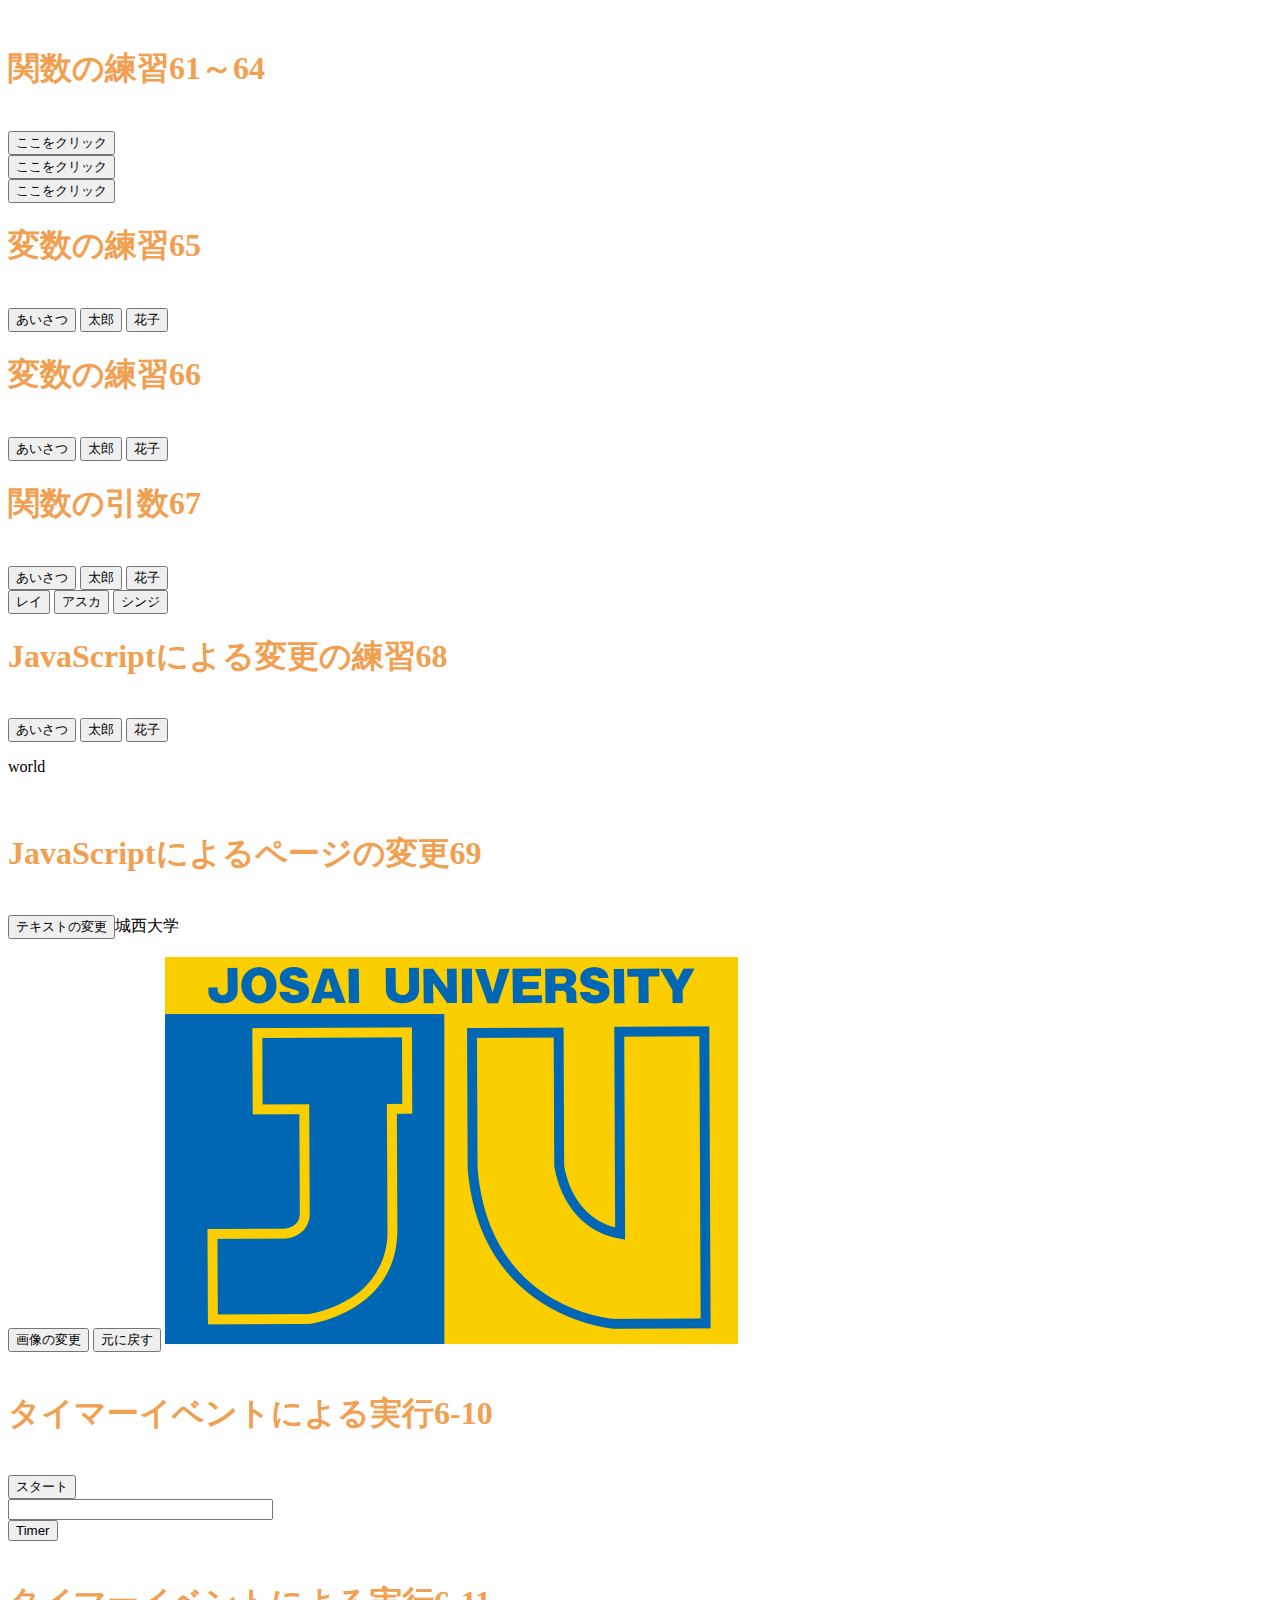
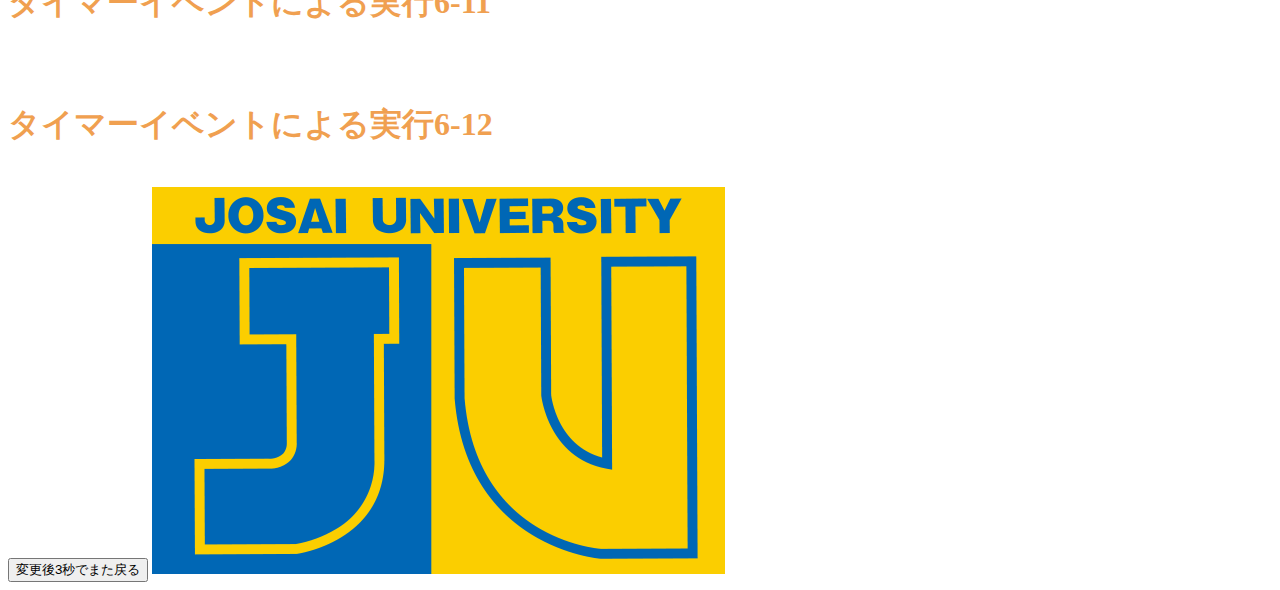
==== index.html @ 0b99b5fe "0112" ====
<!DOCTYPE html>
<html lang="ja">
<head>
<meta charset="UTF-8">
<title> Web開発の練習１</title>
<link rel="stylesheet" href="mystyle.css"> <!-- この行を追加 -->
<!--<script src="myjs.js"></script>--> <!-- この行を追加 -->
<script src="ex6-1.js"></script>
<script src="ex6-4.js"></script>
<script src="ex6-5.js"></script>
<script src="ex6-6.js"></script>
<script src="ex6-7.js"></script>
<script src="ex6-8.js"></script>
<script src="ex6-9.js"></script>
<script src="ex6-10.js"></script>
<script src="ex6-11.js"></script>
<script src="ex6-12.js"></script>
</head>

<body>

<!--文字の大きさの練習-->
<!--<br>
<h1>練習問題2.2</h1>
<br>
<h1>Hello World</h1>
<h2>Hello World</h2>
<h3>HEllo World</h3>

<ol>

<li>ほげほげ</li>

<li>ほにゃらら</li>

</ol>
<script src="myjs.js"></script>
<br>
<h1>練習問題2.3</h1>
<br>
<a id="abc">ここがabcの場所</a>
<dl>
<dt>作者</dt>
<dd>ジョン</dd>
<dd>ポール</dd>
<dd>ジョージ</dd>
<dd>リンゴ</dd>
</dl>
<dl>
<dt lang="ja"><dfn>色</dfn></dt> 
<dt lang="en-US"><dfn>color</dfn></dt> 
<dt lang="en-GB"><dfn>colour</dfn></dt> 
<dd>可視光線の波長の長短によって人が視覚で感じ 分けられる色覚・色刺激のこと。</dd> 
</dl>
<p>ゲームの得点は以下の順序で計算されます。 
</p> 
<dl>
<dt>金貨を獲得している場合</dt> 
<dd>金貨一枚につき１０ポイント加算されます。 </dd>
<dt>銀貨を獲得している場合</dt> 
<dd>銀貨一枚につき１ポイント加算されます。</dd> 
<dt>枚数に関わらず、金貨と銀貨の両方を獲得して いる場合</dt> 
<dd>ボーナスポイントとして２０ポイント加算されます 。 </dd>
<dt>それ以外の場合</dt> 
<dd>ポイントは加算されません。</dd> 
</dl>
<br>
<h1>練習問題2.4</h1>
<br>
<table>
<caption>
<strong>お寿司をどこで食べるか？その長所と短所</strong> 
<details>
<summary>このテーブルの説明</summary> 
<p>以下のテーブルでは、２番目のカラムに寿司店のタイプが入れられ ています。その左側にそのようなタイプのお店でお寿司を食べる場合 の長所が、右側に短所が入れられています。</p> 
</details>
</caption>
<thead>
<tr><th class="important">長所</th><th>どこで食べるか</th><th>短所</th></tr> 
</thead>
<tbody>
<tr>
<td>ネタにこだわり、技術が素晴らしい</td>
<th>銀座の高級店</th>
<td>値段が時価で不安、予約が必要</td>
</tr>
<tr>
<td>値段が良心的、気軽に手に取れる</td>
<th>回転寿司 </th>
<td>ネタが解凍もの、休みの日は混む</td>
</tr> 
</tbody>
</table>
<table>
<caption>
<strong>お寿司をどこで食べるか？その長所と短所</strong>
</caption>
<thead>
<tr>
<th>どこで食べるか</th>
<th class="important">長所</th>
<th>短所 </th>
</tr>
</thead>
<tbody>
<tr>
<th>銀座の高級店</th>
<td>ネタにこだわり、技術が素晴らしい</td>
<td>値段が時価で不安、予約が必要</td>
</tr>
<tr>
<th>回転寿司</th>
<td>値段が良心的、気軽に手に取れる</td>
<td>ネタが解凍もの、休みの日は混む</td>
</tr>
</tbody>
</table>
<br>
<p class="sample1">セキュリティ対策は今後ますます重要にな るでしょう。</p>
<p class="sample2">セキュリティ対策は今後ますます重要にな るでしょう。</p>
<p class="sample3">セキュリティ対策は今後ますます重要にな るでしょう。</p>
<br>
<h1>練習問題2.5</h1>
<br>
<ul>
<li>参考資料を調べ、次のように表示されるHTMLを書きなさい。 
<p style="margin:1ex">x<sup>2</sup>+y<sup>2</sup>=z<sup>2</sup><br/>
この授業は<b>情報特講１</b>で、<s>眠くなる</s>大変興味深い内容です。<br/>
<bdo dir="rtl">昔の日本語は右から左に書いていました。</bdo></p>
</li> 
</ul>
<br>
<h1>練習問題2.6</h1>
<br>
<p>
テキスト入力：<input type="text">
</p>
<br>
<h1>練習問題2.7</h1>
<br>
<form action="xxx.php" method="post">
<label>
メール（type="email"）:<input type="email"
name="email"></label><input type="submit" value="送信 "></form>
<form action="xxx.php" method="post">
<label>
URL（type="url"）:<input type="url" name="url"></label><input type="submit" value="送信"></form>
<form action="xxx.php" method="post"><label>検索（type="search"）:<input type="search"
name="search"></label><input type="submit" value="送信"></form>
<form action="xxx.php" method="post"><label>電話（type="telephone"）:<input type="tel"
name="tel"></label><input type="submit" value="送信"></form>
<form action="xxx.php" method="post"><label>数値（type="number"）:<input type="number"
name="number"></label><input type="submit" value="送信"></form>
<form action="xxx.php" method="post"><label>日付（type="date"）:<input type="date"
name="date"></label><input type="submit" value="送信"></form>
<form action="xxx.php" method="post"><label>日時（type="datetime"）:<input type="datetime"
name="datetime"></label><input type="submit" value="送信"></form>
<form action="xxx.php" method="post"><label>ローカル日時（type="datetime-local"）:<input type="datetime-local"
name="datetime-local"></label><input type="submit"
value="送信"></form>
<form action="xxx.php" method="post"><label>月（type="month"）:<input type="month"
name="month"></label><input type="submit" value="送信"></form>
<form action="xxx.php" method="post"><label>週（type="week"）:<input type="week"
name="week"></label><input type="submit" value="送信"></form>
<form action="xxx.php" method="post"><label>時間（type="time"）:<input type="time"
name="time"></label><input type="submit" value="送信"></form>
<form action="xxx.php" method="post"><label>レンジ（type="range"）:<input type="range"
name="range"></label><input type="submit" value="送信"></form>
<form action="xxx.php" method="post"><label>色（type="color"）:<input type="color"
name="color"></label><input type="submit" value="送信"></form>
<br>
<h1>練習問題2.8</h1>
<br>
<p><label>名前:<input type="text" name="name" size="30" maxlength="20"></label></p>
<p><label>パスワード:<input type="password" name="pass" size="6"
maxlength="4"></label></p>
<p>学年:
<label><input type="radio" name="gakunen" value="1">１年生</label>
<label><input type="radio" name="gakunen" value="2">２年生</label>
<label><input type="radio" name="gakunen" value="3">３年生</label>
<label><input type="radio" name="gakunen" value="4">４年生</label>
<label><input type="radio" name="gakunen" value="5">５年生</label>
<label><input type="radio" name="gakunen" value="6">６年生</label>
</p>
<p>好きな課目:
<label><input type="checkbox" name="kamoku" value="kokugo">国語</label>
<label><input type="checkbox" name="kamoku" value="eigo">英語</label>
<label><input type="checkbox" name="kamoku" value="sansu">算数</label>
<label><input type="checkbox" name="kamoku" value="rika">理科</label>
<label><input type="checkbox" name="kamoku" value="syakai">社会</label>
<label><input type="checkbox" name="kamoku" value="taiiku">体育</label>
</p>
<p><label>宿題ファイル：<input type="file" name="syukudai"></label></p>
<p>
<input type="submit" value="送信">
<input type="reset" value="リセット">
</p>
<br>
<h1>練習問題3.1</h1>
<br>
<a href="a.html">相対パスでリンクします</a><br>
<a href="https://www.josai.ac.jp/education/management/index.html">
絶対パスで城西大学経営学部へリンクします。
</a>
<br>
<a href="mailto:info@yahoo.com">メール(実際には動きません)</a><br>
<a href="https://www.josai.ac.jp/"><img src="./image/keiei_small.jpg" alt="城西大学経営学部"></a>
<br>
<h1>練習問題3.2</h1>
<br>
<a href="a.html" target="_blank">別画面を開いてリンクします</a><br>
<a href="a.html" target="_self">リンク元と同じフレームにリンクします</a><br>
<a href="a.html" target="_parent">ひとつ上の親フレームにリンクします</a><br>
<a href="a.html" target="_top">フレームをすべて解除してリンクします</a><br>
<a href="a.html" target="abc">abcという名前のフレームにリンクします</a><br>
<br>
<h1>練習問題3.3</h1>
<br>
<a id="abc">ファイルの途中にabcという名前を付けます</a><br>
<a href="#abc">abcと名前を付けた場所へリンクします</a><br>
<a href="a.html#def">別ファイルの名前を付けた場所へリンクします</a>
<br>
<h1>練習問題3.4</h1>
<br>
<aside class="ad">
<h1>広報</h1>
<a href="https://www.josai.ac.jp/club/jyosisofuto.html">
<section>
<h1>城西大学 女子ソフトボール部</h1>
<p>女子ソフトボール部＜全日本総合女子ソフトボール選手権大会出場決定！＞</p>
</section></a>
<a href="https://www.josai.ac.jp/news/20200615-04.html">
<section>
<h1>城西大学　 JOSAI SPORTS FEILD </h1>
<p> JOSAI SPORTS FIELD　建設・整備が進んでいます【城西大学 坂戸キャンパス】
</p>
<p>城西大学坂戸キャンパスの北側の毛呂山町下川原沼に、サッカー場２面、ソフトボール場１面、アップダウンのあるランニングコース、管理施設にはシャワー室やミーティングルームなどを備えた新しいグラウンド　"JOSAI SPORTS FEILD" が完成間近です。使用開始は、2020年9月の予定です。
</p>
</section></a>
</aside>
<nav>
<ul>
<li><a
href="https://www.josai.ac.jp/club/jyosisofuto.html">女子ソフトボール部</a></li>
<li><a
href="https://www.josai.ac.jp/club/ekiden_hakone.html">男子駅伝部</a></li>
<li><a
href="https://www.josai.ac.jp/club/ekiden_joshiekiden.html">女子駅伝部</a></li>
<li><a>クラブ・サークル活動</a></li>
</ul>
</nav>
<br>
<h1>JavaScript</h1>
<br>

<h1>イベントハンドラの練習</h1>
<input type="button" value="ここをクリック" onclick="alert('Hello, kazuki!');">
-->
<br>
<h1>関数の練習61～64</h1>
<br>
<input type="button" value="ここをクリック"
onclick="sayhello61();">
<br>
<input type="button" value="ここをクリック"
onclick="sayhello61();sayhello61();">
<br>
<input type="button" value="ここをクリック"
onclick="saygoodbye64();">
<br>
<h1>変数の練習65</h1>
<br>
<input type="button" value="あいさつ" onclick="sayhello65();">
<input type="button" value="太郎" onclick="taro65();">
<input type="button" value="花子" onclick="hanako65();">
<br>
<h1>変数の練習66</h1>
<br>
<input type="button" value="あいさつ" onclick="sayhello66();">
<input type="button" value="太郎" onclick="taro66();gakita();">
<input type="button" value="花子" onclick="hanako66();gakita();">
<br>
<h1>関数の引数67</h1>
<br>
<input type="button" value="あいさつ" onclick="sayhello67();">
<input type="button" value="太郎" onclick="someone('太郎');">
<input type="button" value="花子" onclick="someone('花子');">
<br>
<input type="button" value="レイ" onclick="someone('レイ');">
<input type="button" value="アスカ" onclick="someone('アスカ');">
<input type="button" value="シンジ" onclick="someone('シンジ');">
<br>
<h1>JavaScriptによる変更の練習68</h1>
<br>
<input type="button" value="あいさつ" onclick="sayhello68();">
<input type="button" value="太郎" onclick="taro68();">
<input type="button" value="花子" onclick="hanako68();">
<p id="who68">world</p>
<br>
<h1>JavaScriptによるページの変更69</h1>
<br>
<div id="txt1" >
<input type="button" value="テキストの変更" onclick="txtchange1();">城西大学</div>
<br>
<div id="image1" >
<input type="button" value="画像の変更" onclick="imgchange1();">
<input type="button" value="元に戻す" onclick="imgback1();">
<img src='./image/JosaiLogo.png' id="logo" alt="JosaiLogo"></div>
<br>
<h1>タイマーイベントによる実行6-10</h1>
<br>
<form name="timer">
<input type="button" value="スタート"onclick="startfnc()">
<br>
<input type="text" name="moji" size="30" value=""> </form>
<form> <input type="button" value="Timer" onclick="setTimeout('mes()',3000)"> </form>
<br>
<h1>タイマーイベントによる実行6-11</h1>
<br>

<br>
<h1>タイマーイベントによる実行6-12</h1>
<br>
<div id="back">
<input type="button" value="変更後3秒でまた戻る" onclick="ChangeImageAndBack();">
<img src='./image/JosaiLogo.png' id="img13" alt="Josai Logo" class="imagechange">
</div>
</body>
</html>
---- mystyle.css ----
h1 { color: blue; }


h1 { color: #F0A050; }
th, td { border: dashed thick black; }
th.important { color: red; }
p.sample1 {border: double 10px #0000ff;}
p.sample2 {border: inset 10px #ff0000;}
p.sample3 {margin: 30px 30px;padding: 10px;border: medium solid #ff00ff;}
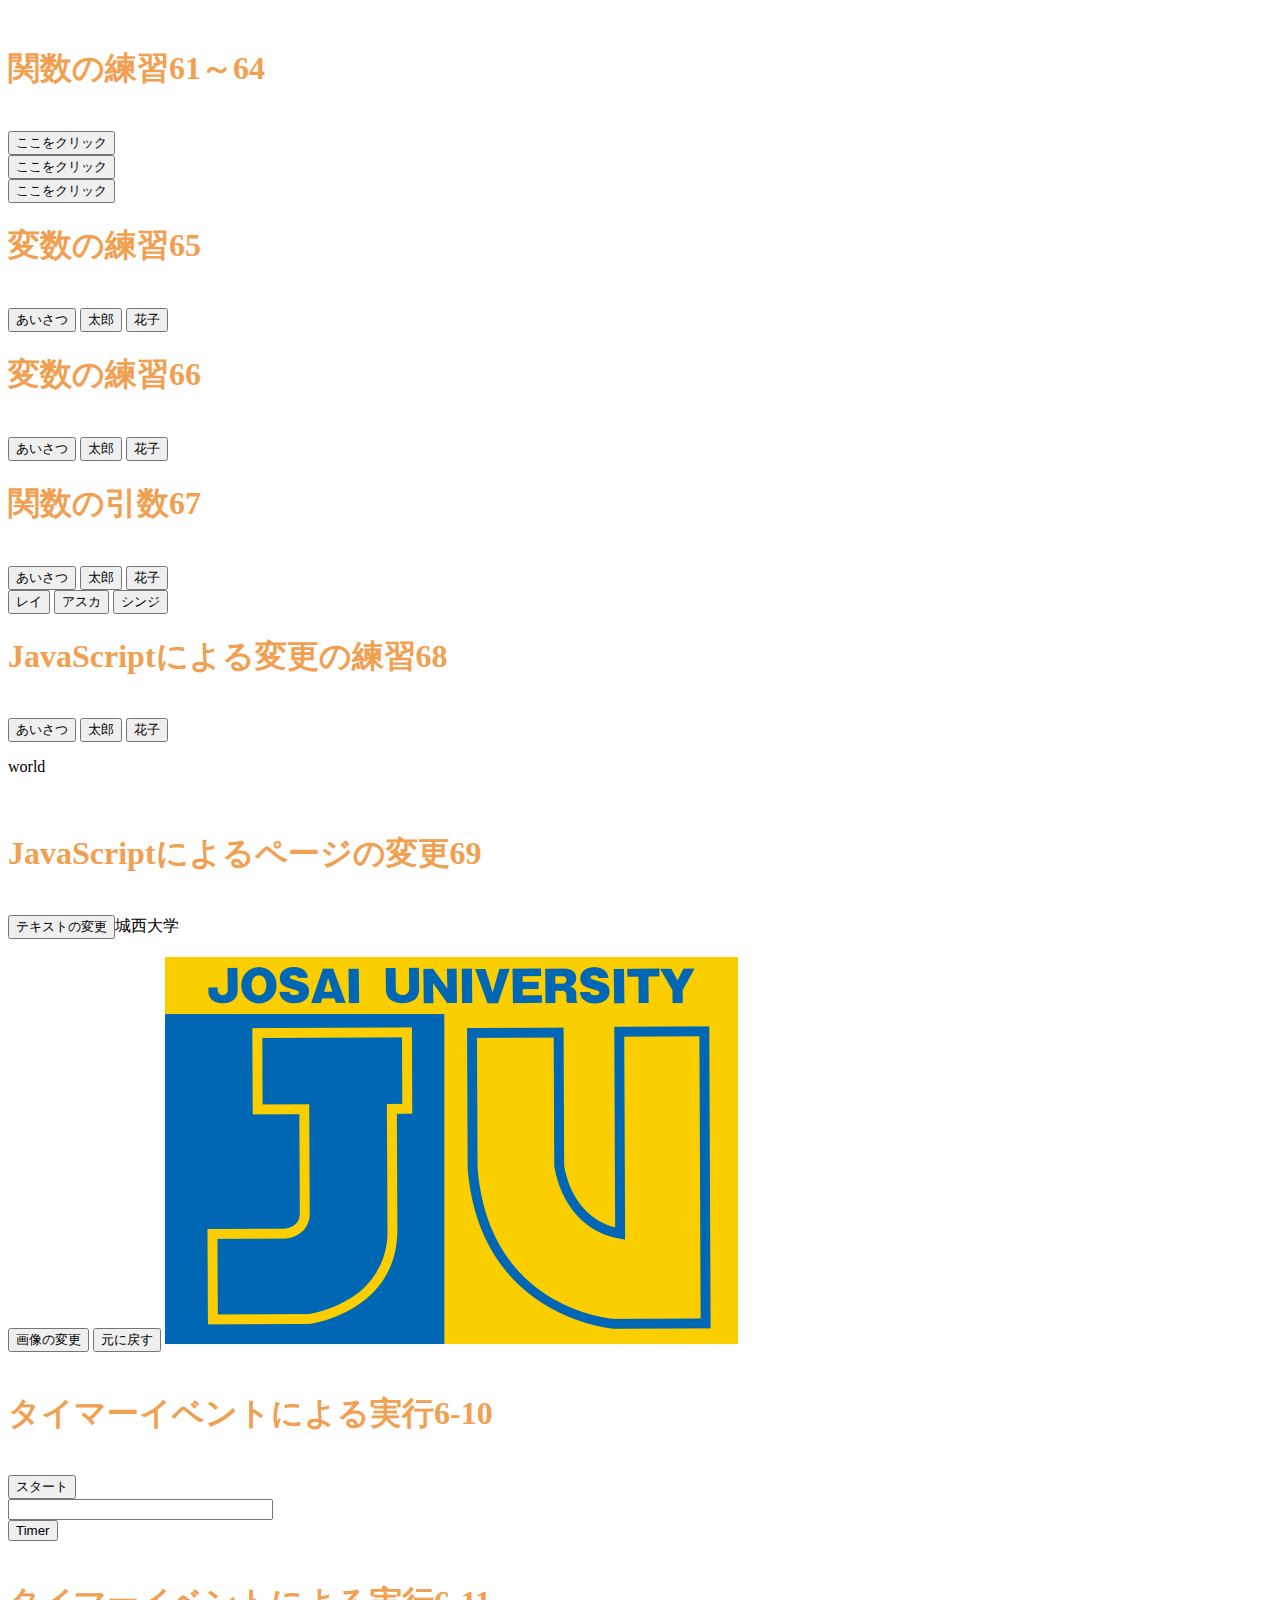
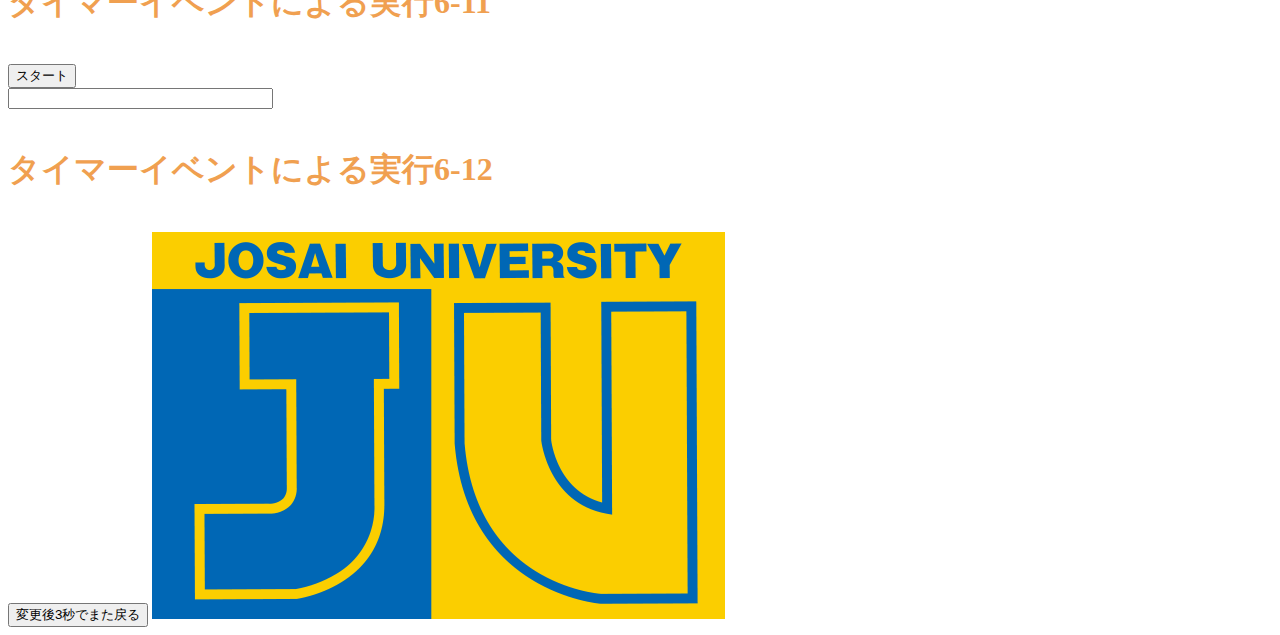
==== commit 3c49ed8c: "0112" ====
--- a/index.html
+++ b/index.html
@@ -317,7 +317,11 @@
 <br>
 <h1>タイマーイベントによる実行6-11</h1>
 <br>
-
+<form name="timer1">
+<input type="button" value="スタート" onclick="hyoji1()">
+<br>
+<input type="text" name="moji1" size="30" value="">
+</form>
 <br>
 <h1>タイマーイベントによる実行6-12</h1>
 <br>
